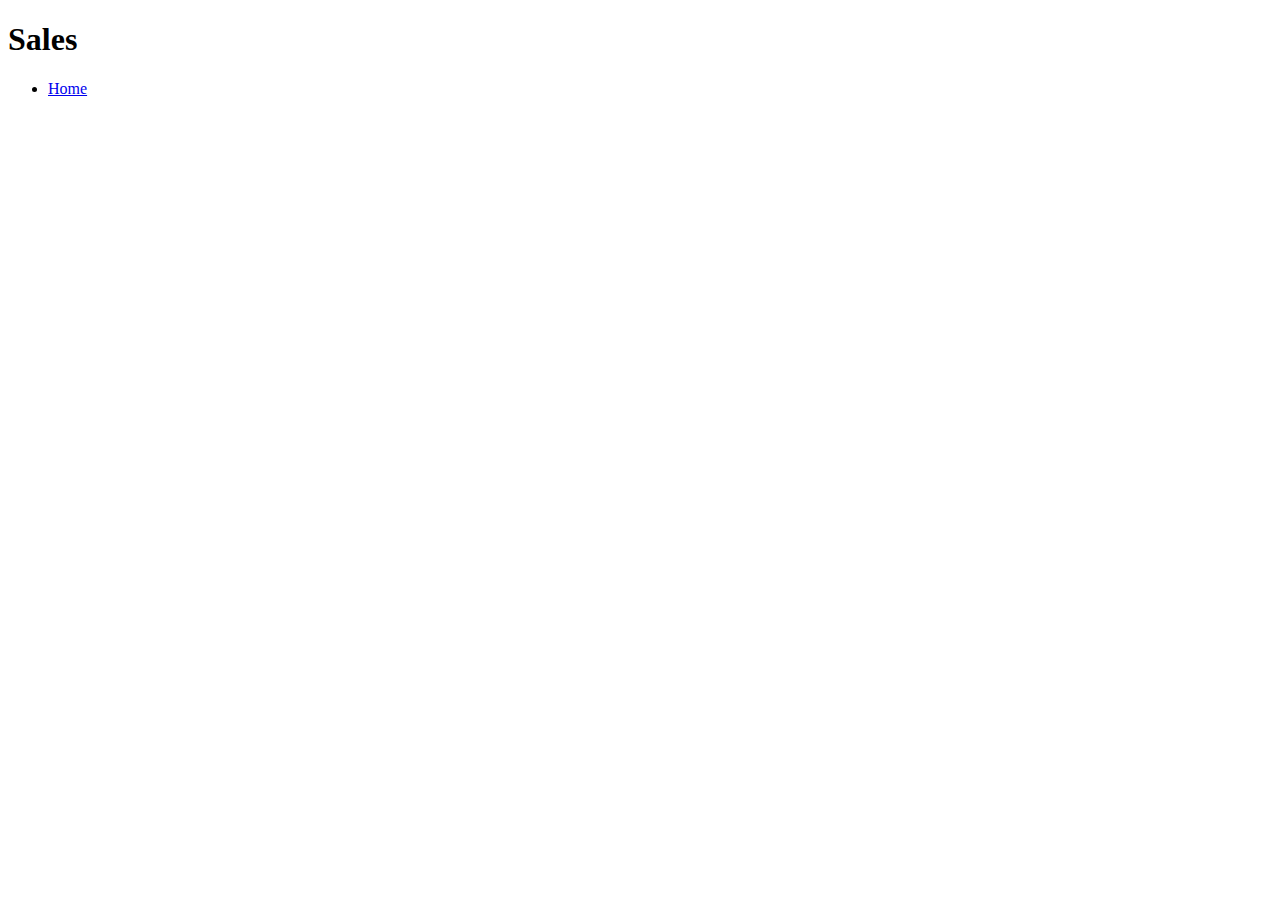
==== sales.html @ 2464788a "add branch" ====
<!DOCTYPE html>
<html lang="en">
<head>
    <meta charset="UTF-8">
    <meta http-equiv="X-UA-Compatible" content="IE=edge">
    <meta name="viewport" content="width=device-width, initial-scale=1.0">
    <title>Document</title>
</head>
<body>
    <header>
        <h1>Sales</h1>
        <nav>
            <ul>
                <li><a href="index.html">Home</a></li>
            </ul>
        </nav>
    </header>
    <main></main>
    <footer></footer>
    <script src="js/app.js"></script> 
</body>
</html>
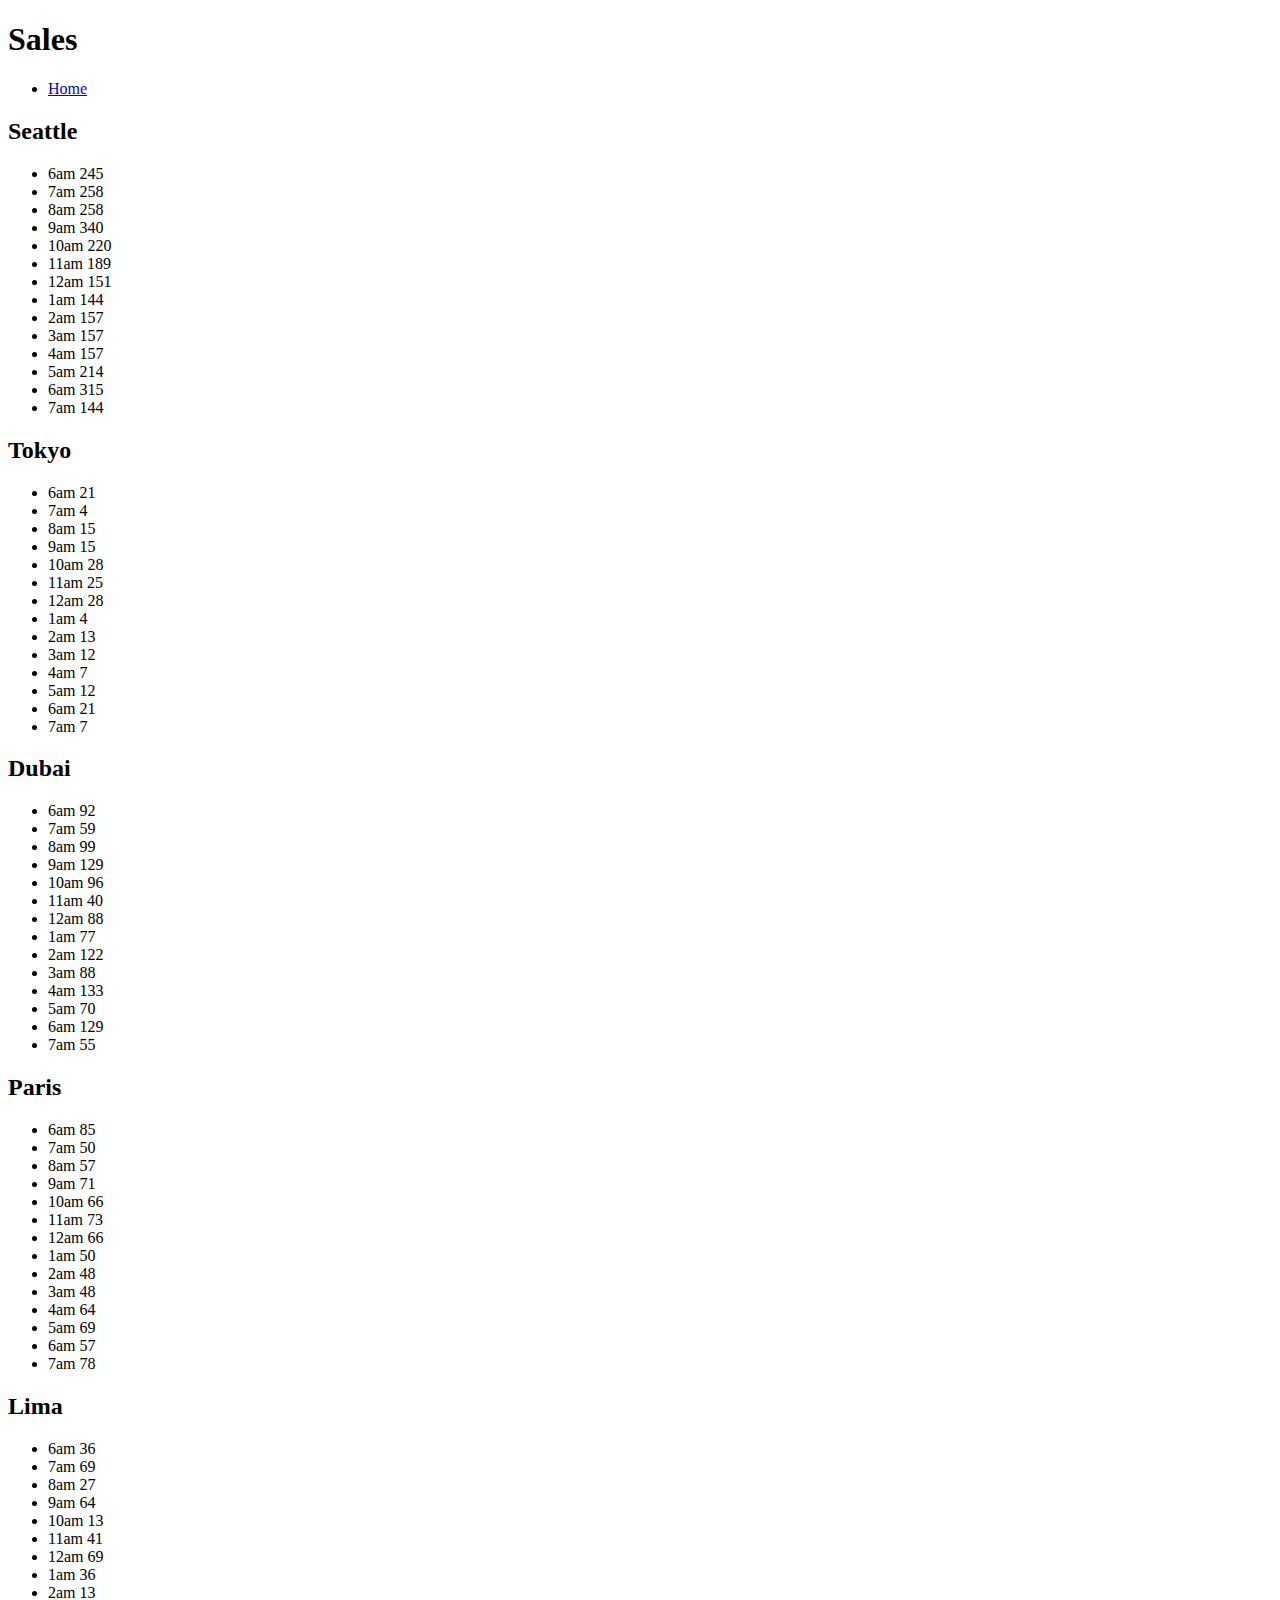
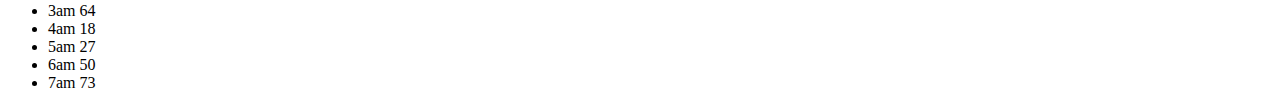
==== commit 8c530c8b: "last update" ====
--- a/sales.html
+++ b/sales.html
@@ -15,7 +15,11 @@
             </ul>
         </nav>
     </header>
-    <main></main>
+    <main>
+        <div id="cookie">
+
+        </div>
+    </main>
     <footer></footer>
     <script src="js/app.js"></script> 
 </body>
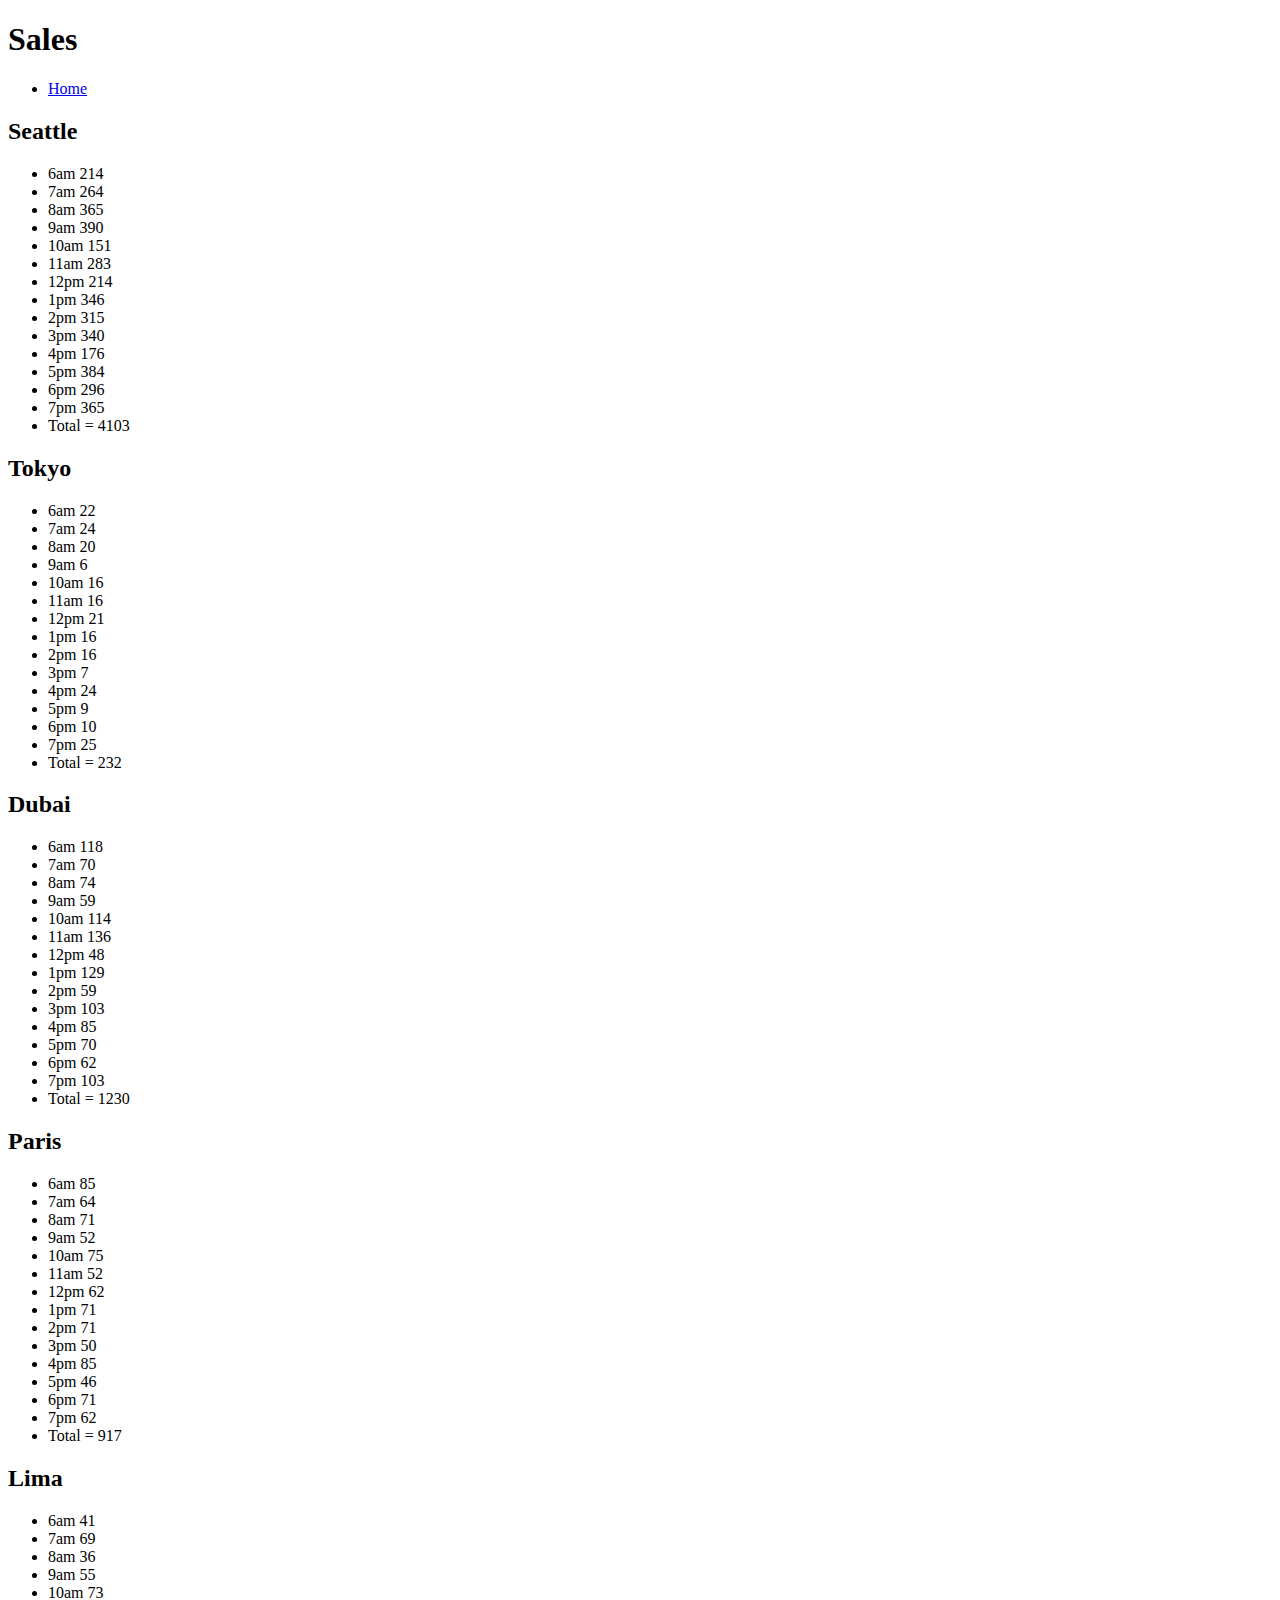
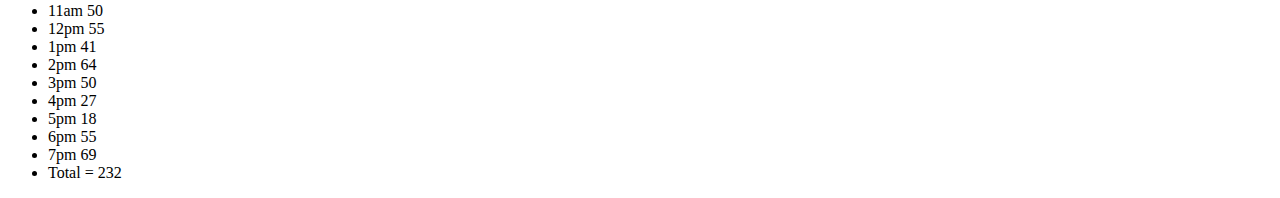
==== commit 8ce0229b: "final update" ====
--- a/sales.html
+++ b/sales.html
@@ -4,7 +4,7 @@
     <meta charset="UTF-8">
     <meta http-equiv="X-UA-Compatible" content="IE=edge">
     <meta name="viewport" content="width=device-width, initial-scale=1.0">
-    <title>Document</title>
+    <title>Sales Data</title>
 </head>
 <body>
     <header>
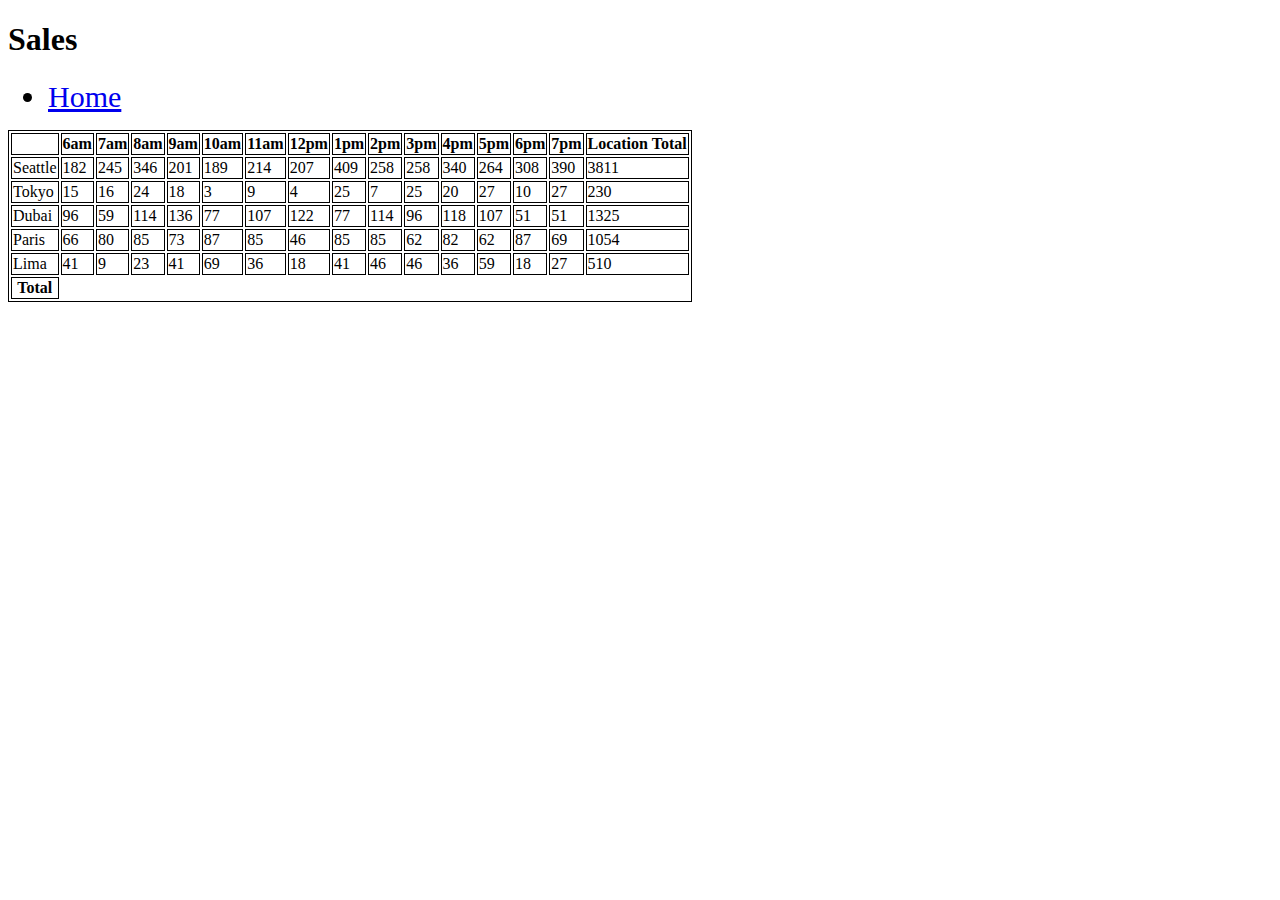
==== commit b95ad899: "lab07" ====
--- a/sales.html
+++ b/sales.html
@@ -5,13 +5,27 @@
     <meta http-equiv="X-UA-Compatible" content="IE=edge">
     <meta name="viewport" content="width=device-width, initial-scale=1.0">
     <title>Sales Data</title>
+    <style>
+
+table {
+    border: solid black 1px;
+}
+
+th {
+    border: solid black 1px;
+}
+
+td {
+    border: solid black 1px;
+}
+    </style>
 </head>
 <body>
     <header>
         <h1>Sales</h1>
         <nav>
             <ul>
-                <li><a href="index.html">Home</a></li>
+                <li style="font-size: 30px;"><a href="index.html">Home</a></li>
             </ul>
         </nav>
     </header>
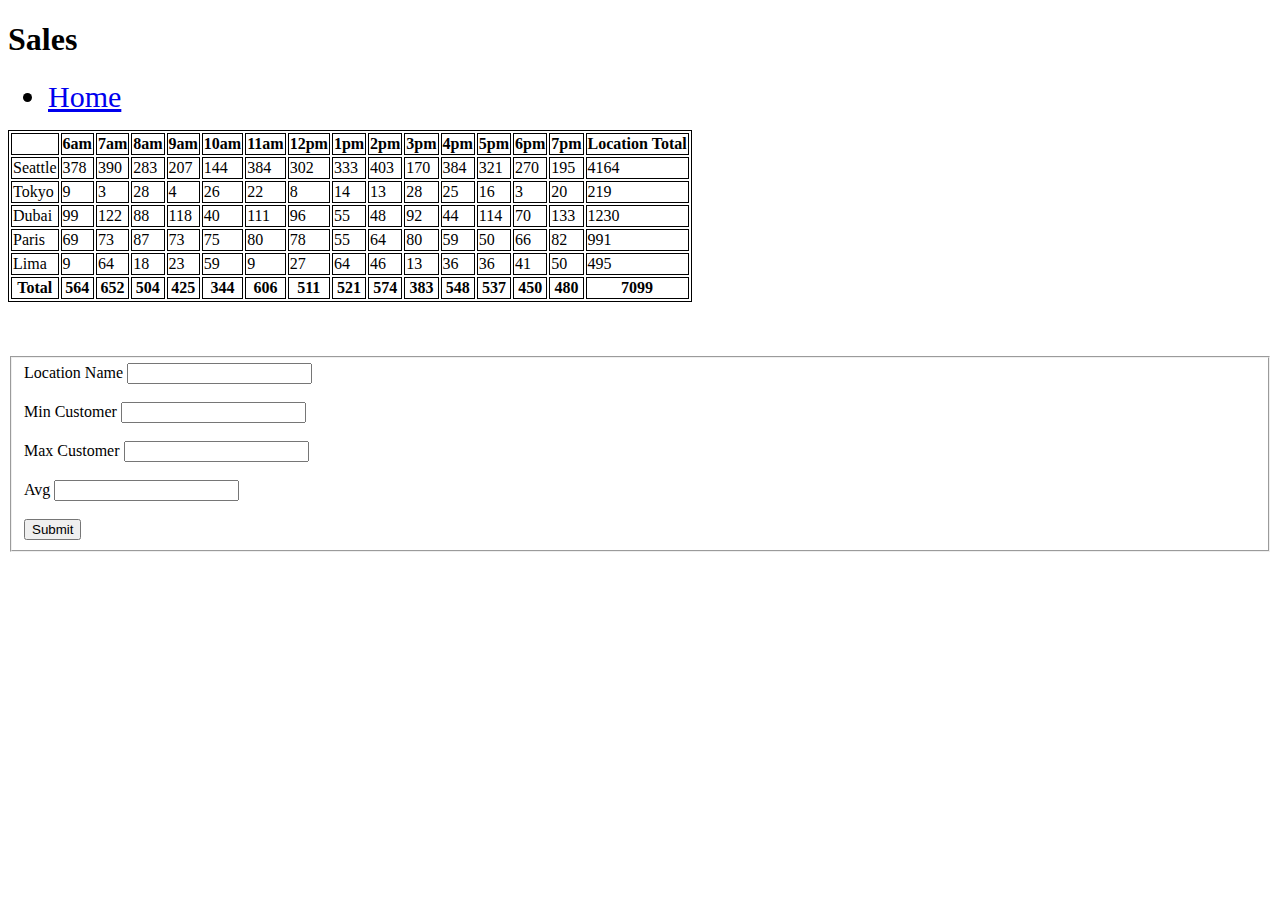
==== commit 0c3649da: "finish form" ====
--- a/sales.html
+++ b/sales.html
@@ -33,6 +33,30 @@
         <div id="cookie">
 
         </div>
+        <br>
+        <br>
+        <br>
+      <form id="form">
+         <fieldset>
+             <label for="cityName">Location Name</label>
+             <input type="text" name="cityName" id="cityName">
+             <br>
+             <br>
+             <label for="minC">Min Customer</label>
+             <input type="text" name="minC" id="minC">
+             <br>
+             <br>
+             <label for="maxC">Max Customer</label>
+             <input type="text" name="maxC" id="maxC">
+             <br>
+             <br>
+             <label for="avg">Avg</label>
+             <input type="text" name="avg" id="avg">
+             <br>
+             <br>
+             <input type="submit" value="Submit">
+         </fieldset>
+      </form>
     </main>
     <footer></footer>
     <script src="js/app.js"></script> 
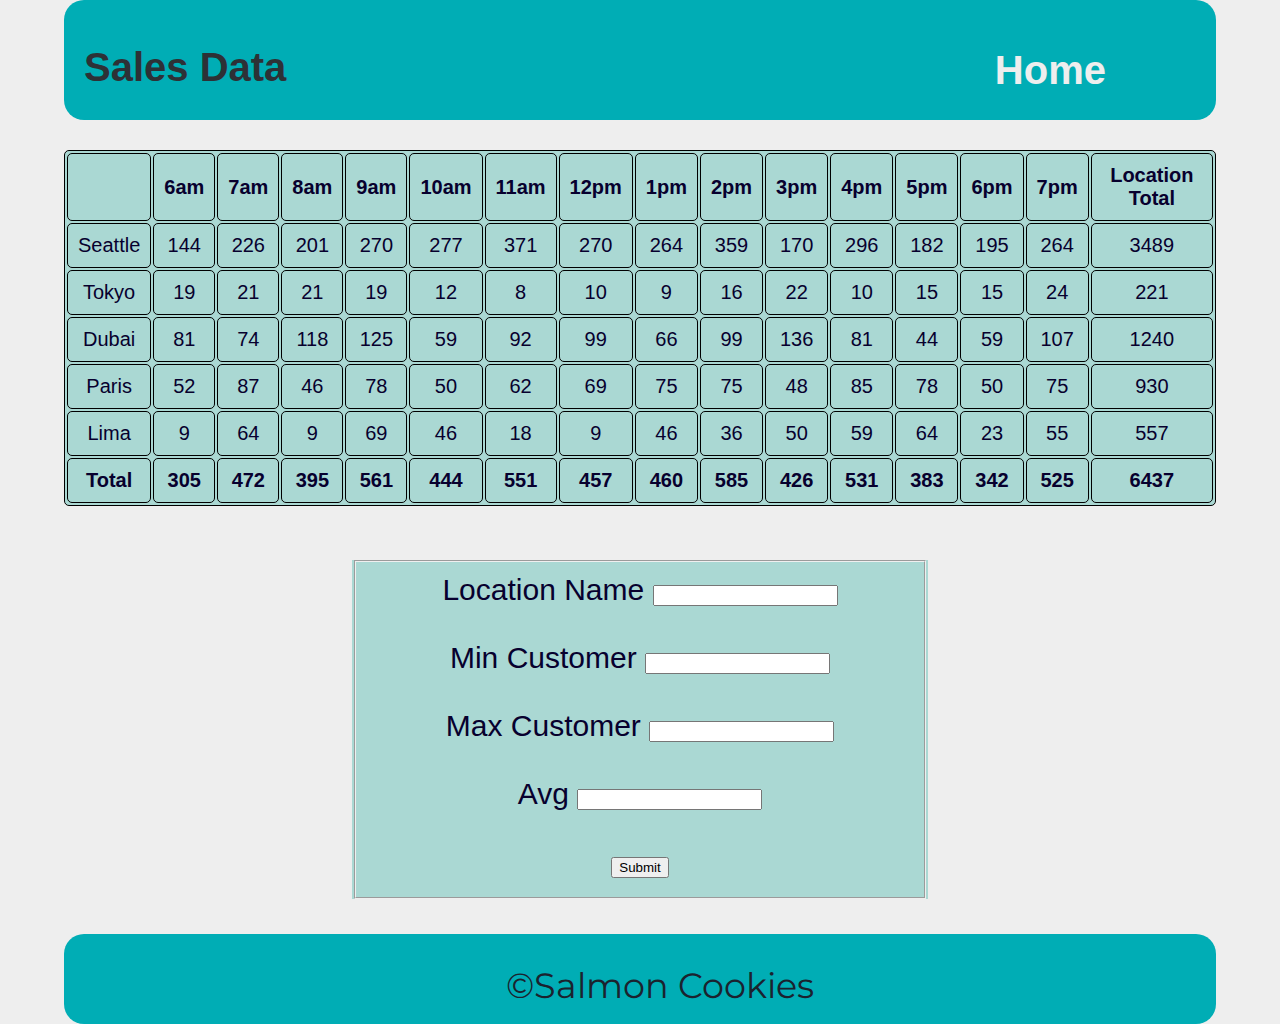
==== commit 7ec473df: "finish lab10b" ====
--- a/sales.html
+++ b/sales.html
@@ -5,24 +5,14 @@
     <meta http-equiv="X-UA-Compatible" content="IE=edge">
     <meta name="viewport" content="width=device-width, initial-scale=1.0">
     <title>Sales Data</title>
-    <style>
-
-table {
-    border: solid black 1px;
-}
-
-th {
-    border: solid black 1px;
-}
-
-td {
-    border: solid black 1px;
-}
-    </style>
+    <link rel="stylesheet" href="css/style.css">
+    <link href="https://fonts.googleapis.com/css2?family=Anton&display=swap" rel="stylesheet">
+<link rel="preconnect" href="https://fonts.gstatic.com">
+<link href="https://fonts.googleapis.com/css2?family=Montserrat:wght@800&display=swap" rel="stylesheet">
 </head>
-<body>
+<body id="salesbody">
     <header>
-        <h1>Sales</h1>
+        <h1 id="h1">Sales Data</h1>
         <nav>
             <ul>
                 <li style="font-size: 30px;"><a href="index.html">Home</a></li>
@@ -58,7 +48,11 @@
          </fieldset>
       </form>
     </main>
-    <footer></footer>
+    <footer id="salesfooter">
+        <ul>
+            <li>&copy;Salmon Cookies</li>
+            </ul>
+    </footer>
     <script src="js/app.js"></script> 
 </body>
 </html>--- a/css/style.css
+++ b/css/style.css
@@ -0,0 +1,279 @@
+* {
+    box-sizing: border-box;
+}
+body {
+    background-color: #393e46;
+    margin: 0 auto;
+    width: 90%;
+}
+header {
+    background-color: #00adb5;
+    padding: 60px 0 ;
+    text-align: center;
+    margin-bottom: 30px;
+    border-radius: 20px;
+}
+
+h1 {
+    font-size: 40px;
+    margin-top: -15px;
+    float: left;
+    margin-left: 20px;
+    color: #2d3136;
+    font-family: 'Anton', sans-serif;
+}
+
+#logo {
+    float: left;
+    width: 75px;
+    height: 75px;
+    margin-top: -37px;
+    margin-left: 50px;
+}
+
+
+header nav ul {
+    margin-top: -12px;
+    float: right;
+    margin-right: 80px;
+    
+}
+header nav ul li {
+display: inline-block;
+padding: 0 30px;
+}
+
+header nav ul li a {
+    font-size: 40px;
+    text-decoration: none;
+    color: #eeeeee;
+    font-family: Arial, Helvetica, sans-serif;
+    font-weight: bolder;
+    }
+
+
+    #salmon {
+        width: 100%;
+        margin-top: 50px;
+    }
+
+    main article {
+        background-color: #aad8d3;
+        border-radius: 20px;
+        padding: 100px 0 ;
+        margin-top: 50px;
+    }
+
+    main article h3 {
+        font-size: 35px;
+        margin-top: 10px;
+        color: #393e46;
+        float: left;
+        margin-top: -50px;
+        margin-left: 50px;
+        font-family: 'Montserrat', sans-serif;
+    }
+
+    #mainP {
+        font-size: 25px;
+        width: 50%;
+        margin-left: 30px;
+        margin-top: 40px;
+        padding: 20px;
+        line-height: 1.4;
+        font-family: Georgia, 'Times New Roman', Times, serif;
+        text-align: left;
+        color: #91091e;
+    }
+
+    #mainImg1 {
+        float: right;
+        margin-top: -420px;
+        margin-right: 40px;
+    }
+
+    #mainImg2 {
+        float: right;
+        margin-top: -220px;
+        margin-right: 40px;
+    }
+
+    #mainImg3 {
+        float: right;
+        margin-top: -220px;
+        margin-right: 10px;
+    }
+
+    #location {
+        background-color: #eeeeee;
+        border-radius: 20px;
+        padding: 40px 0 ;
+        margin-top: 20px;
+        width: 100%;
+    }
+
+    main section h3 {
+        font-size: 35px;
+        margin-top: 10px;
+        color: #393e46;
+        text-align: center;
+        font-family: 'Montserrat', sans-serif;
+    }
+
+    main section ul {
+        font-size: 50px;
+        font-family: Verdana, Geneva, Tahoma, sans-serif;
+        font-weight: 500;
+        text-align: center;
+        margin-top: 50px;
+        color: #00adb5;
+    }
+
+    main section p {
+        font-size: 40px;
+        margin-top: 10px;
+        color: #393e46;
+        text-align:left;
+        margin-left: 30px;
+        font-family: 'Montserrat', sans-serif;
+    }
+
+    #merch {
+        background-color: #eeeeee;
+        border-radius: 20px;
+        padding: 25px 0;
+        margin-top: 20px;
+        width: 100%;
+    }
+
+    #check {
+        font-size: 35px;
+        margin-top: 0px;
+        color: #393e46;
+        text-align: center;
+        font-family: 'Montserrat', sans-serif;
+    }
+
+    #img1 {
+        width: 40%;
+        height: 40%;
+        margin-top: 20px;
+        display: block;
+        margin-left: auto;
+        margin-right: auto;
+    }
+
+    #img2 {
+        width: 20%;
+        height: 20%;
+        margin-top: -280px;
+        margin-left: 50px;
+        float: left;
+    }
+
+    #img3 {
+        width: 20%;
+        height: 20%;
+        margin-top: -270px;
+        float: right;
+        margin-right: 50px;
+    }
+    
+    footer {
+        clear: both;
+        width: 100%;
+        height: 90px;
+        background-color: #00adb5;
+        border-radius: 20px;
+        margin-top: 20px;
+    }
+
+    footer ul {
+        font-family: 'Montserrat', sans-serif;
+        font-size: 20px;
+        text-align: center;
+    }
+    
+    footer ul li {
+        color: #1b222e;
+        display: inline-block;
+        padding: 0 60px;
+        margin-top: 45px;
+    }
+
+    footer ul li a {
+        color: darkblue;
+    }
+
+h1 {
+    font-size: 40px;
+    margin-top: -15px;
+    float: left;
+    margin-left: 20px;
+    color: #2d3136;
+    font-family:Arial, Helvetica, sans-serif;
+    font-weight: bolder;
+    
+}
+    
+table {
+    border: solid black 1px;
+    font-family:Arial, Helvetica, sans-serif ;
+    font-size: 20px;
+    background-color: #aad8d3;
+    border-radius: 5px;
+    text-align: center;
+    margin-left: auto;
+    margin-right: auto;
+    color:#07002e;
+}
+
+th {
+    border: solid black 1px;
+    border-radius: 5px;
+    padding: 10px;
+}
+
+td {
+    border: solid black 1px;
+    border-radius: 5px;
+    padding: 10px;
+}
+
+#salesbody {
+    background-color: #eeeeee;
+    margin: 0 auto;
+    width: 90%;
+}
+
+#salesfooter {
+    width: 100%;
+    height: 90px;
+    background-color: #00adb5;
+    border-radius: 20px;
+    margin-top: 20px;
+}
+#salesfooter ul {
+    font-family: 'Montserrat', sans-serif;;
+    font-size: 35px;
+    text-align: center;
+}
+
+#salesfooter ul li {
+    color: #1b222e;
+    display: inline-block;
+    padding: 0 60px;
+    margin-top: 30px;
+}
+
+#form {
+    margin-left: auto;
+    margin-right: auto;
+    text-align: center;
+    font-size: 30px;
+    background-color: #aad8d3;
+    font-family:Arial, Helvetica, sans-serif ;
+    color:#07002e;
+    width: 50%;
+    
+}
